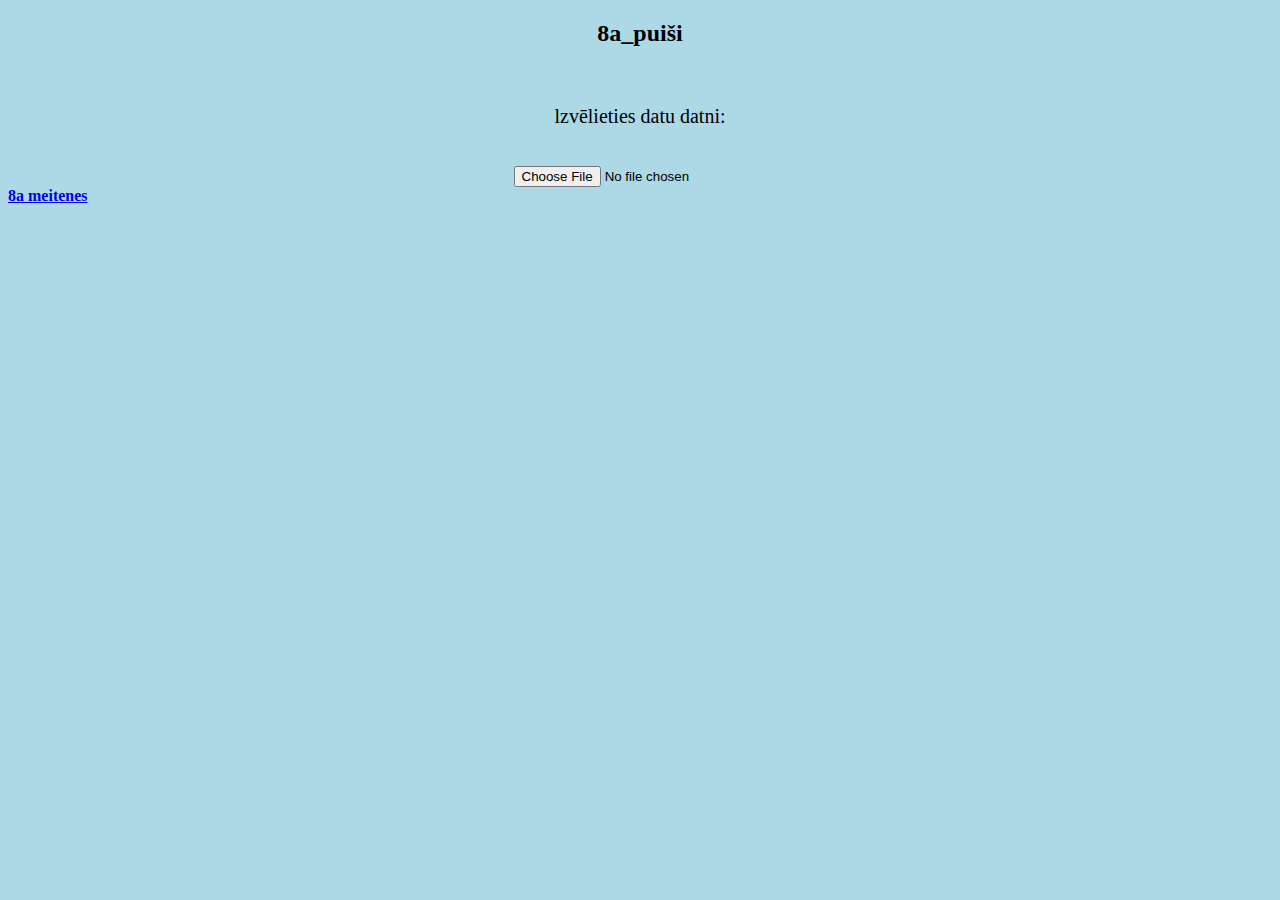
==== index1.html @ 54e445e3 "Update index1.html" ====
<!DOCTYPE html>
<html>
<head>
<title>datnes_nolasisana</title>
<meta charset="utf8"/>
<link href="stils.css" rel="stylesheet" type="text/css"
</head>
<body>
<center><h2>8a_puiši</h2></center>
<center><br><p>lzvēlieties datu datni:</p></br></center>


<center><input type="file" id="datne" onchange="atveertDatni()" /></center>




<script src="script.js"></script>
  <a href="index.html"><b> 8a meitenes </b></a>
</body>
</html>
---- stils.css ----
body {
  background-color: lightblue;
}

h1 {
  text-align: center;
}

p {
  font-family: verdana;
  font-size: 20px;
}
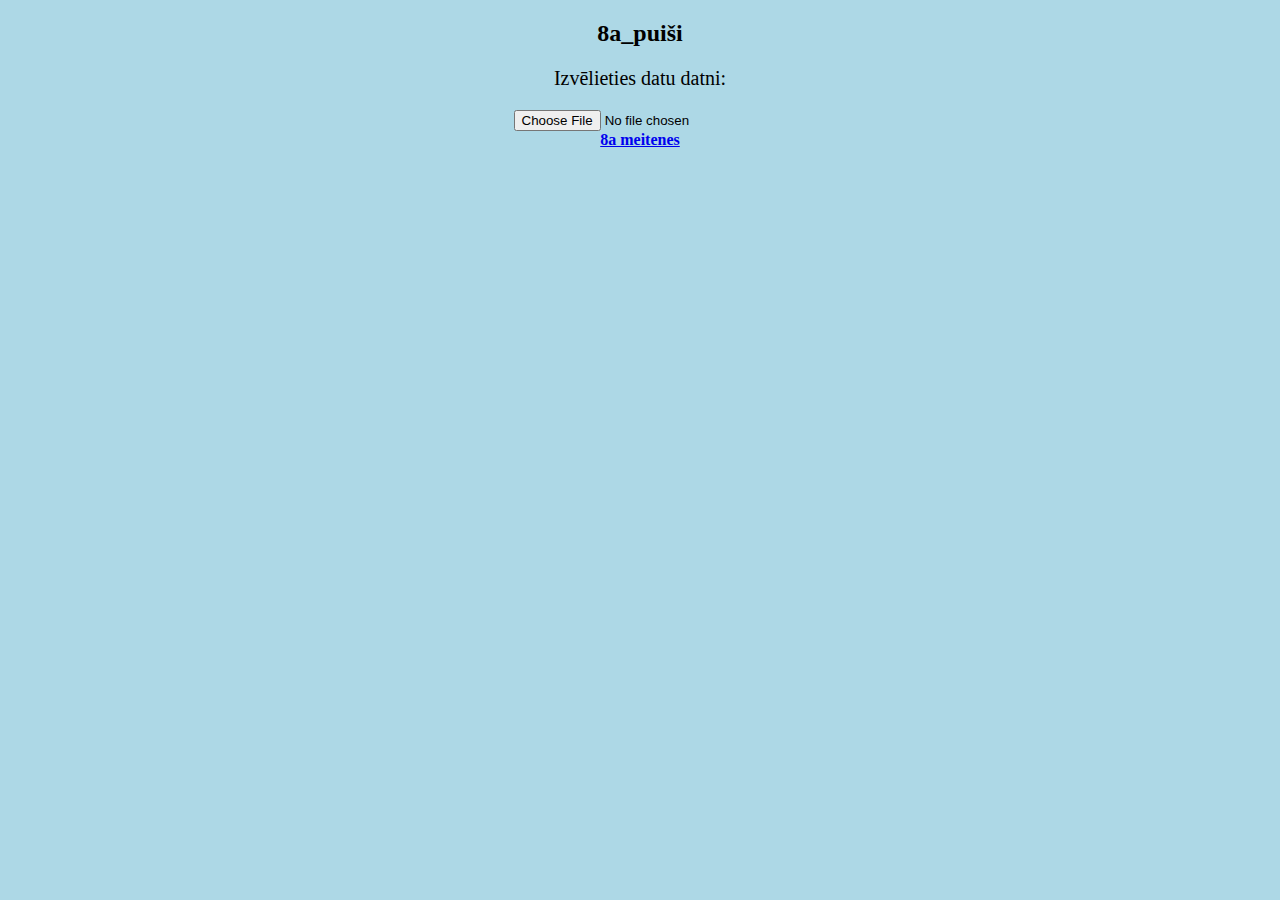
==== commit ceab217e: "Update index1.html" ====
--- a/index1.html
+++ b/index1.html
@@ -1,21 +1,49 @@
 <!DOCTYPE html>
 <html>
 <head>
-<title>datnes_nolasisana</title>
-<meta charset="utf8"/>
-<link href="stils.css" rel="stylesheet" type="text/css"
+    <title>datnes_nolasisana</title>
+    <meta charset="utf-8"/>
+    <link href="stils.css" rel="stylesheet" type="text/css"/>
 </head>
 <body>
-<center><h2>8a_puiši</h2></center>
-<center><br><p>lzvēlieties datu datni:</p></br></center>
+    <center><h2>8a_puiši</h2></center>
+    <center><p>Izvēlieties datu datni:</p></center>
+    <center><input type="file" id="datne" onchange="atveertDatni()" />
+    <div id="izvade"></div></center>
+    <center><a href="index1.html"><b>8a meitenes</b></a></center>
 
+    <script>
+        function nolasiitSaturu(evt) {
+            var dati = [];
+            var summa = 0;
+            var datnesSaturs;
+            datnesSaturs = evt.target.result;
+            dati = datnesSaturs.split(",");
+            for (var i = 0; i < dati.length; i++) {
+                summa = summa + Number(dati[i]);
+            }
+            izvade.innerHTML = dati.join(", ");
+        }
 
-<center><input type="file" id="datne" onchange="atveertDatni()" /></center>
+        function atveertDatni() {
+            var d = datne.files[0];
+            if (d) {
+                atveertLasiisanai(d);
+            }
+        }
 
+        function atveertLasiisanai(d) {
+            var r = new FileReader();
+            r.readAsText(d);
+            r.onload = nolasiitSaturu;
+            r.onerror = kluudasApstraade;
+        }
 
-
-
-<script src="script.js"></script>
-  <a href="index.html"><b> 8a meitenes </b></a>
+        function kluudasApstraade(evt) {
+            if (evt.target.error.name == "NotReadableError") {
+                alert("Datnes nolasīšanas laikā konstatēta kļūda");
+            }
+        }
+    </script>
 </body>
 </html>
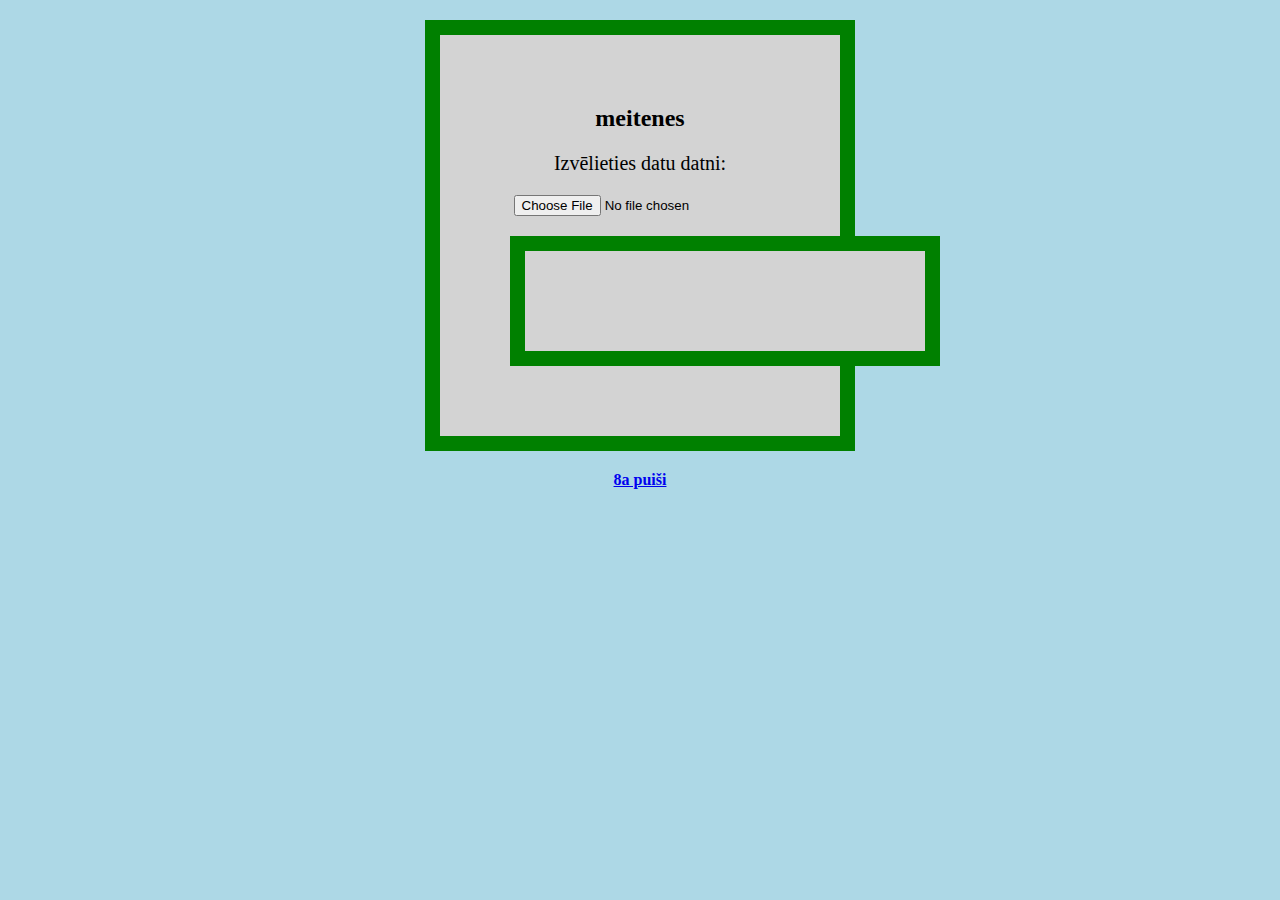
==== commit d643f24b: "Update index1.html" ====
--- a/index1.html
+++ b/index1.html
@@ -6,11 +6,24 @@
     <link href="stils.css" rel="stylesheet" type="text/css"/>
 </head>
 <body>
-    <center><h2>8a_puiši</h2></center>
-    <center><p>Izvēlieties datu datni:</p></center>
-    <center><input type="file" id="datne" onchange="atveertDatni()" />
-    <div id="izvade"></div></center>
-    <center><a href="index1.html"><b>8a meitenes</b></a></center>
+    <style>
+        div {
+            background-color: lightgrey;
+            width: 300px;
+            border: 15px solid green;
+            padding: 50px;
+            margin: 20px;
+        }
+    </style>
+    <center>
+        <div>
+            <h2>meitenes</h2>
+            <p>Izvēlieties datu datni:</p>
+            <input type="file" id="datne" onchange="atveertDatni()" />
+            <div id="izvade"></div>
+        </div>
+        <a href="index.html"><b>8a puiši</b></a>
+    </center>
 
     <script>
         function nolasiitSaturu(evt) {
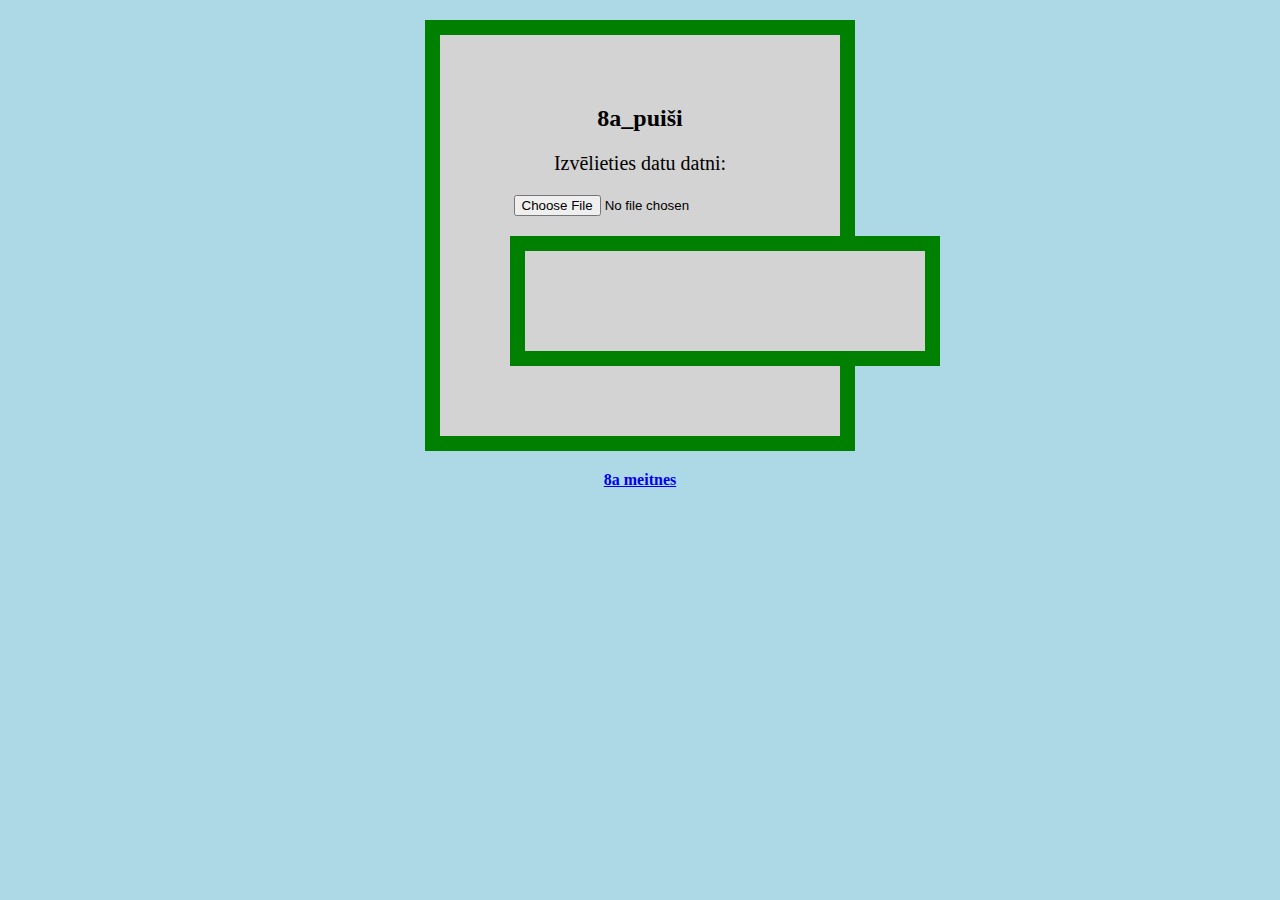
==== commit ed1767d6: "Update index1.html" ====
--- a/index1.html
+++ b/index1.html
@@ -17,12 +17,12 @@
     </style>
     <center>
         <div>
-            <h2>meitenes</h2>
+            <h2>8a_puiši</h2>
             <p>Izvēlieties datu datni:</p>
             <input type="file" id="datne" onchange="atveertDatni()" />
             <div id="izvade"></div>
         </div>
-        <a href="index.html"><b>8a puiši</b></a>
+        <a href="index.html"><b>8a meitnes</b></a>
     </center>
 
     <script>
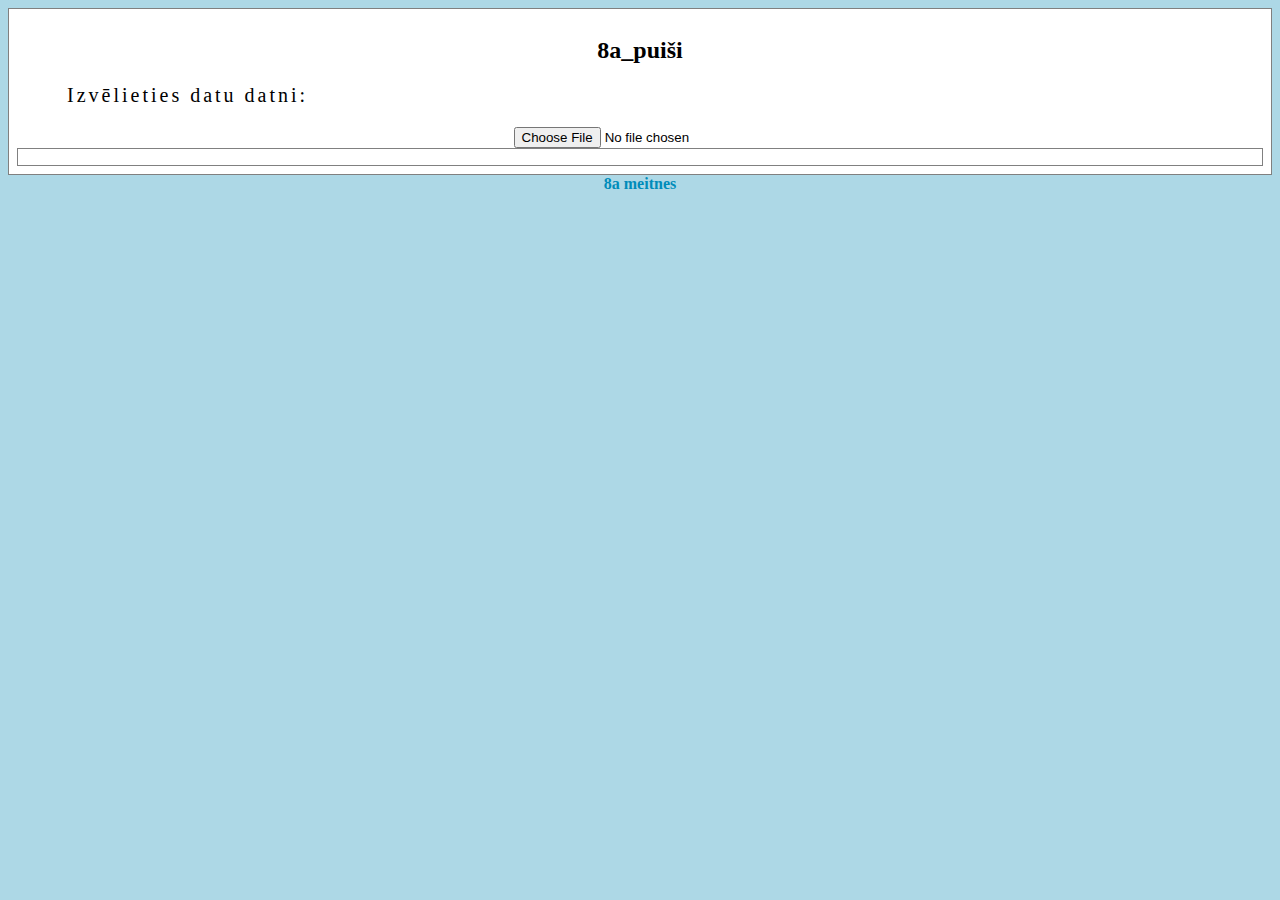
==== commit 3650fad0: "Update index1.html" ====
--- a/index1.html
+++ b/index1.html
@@ -6,13 +6,28 @@
     <link href="stils.css" rel="stylesheet" type="text/css"/>
 </head>
 <body>
-    <style>
+<style>
         div {
-            background-color: lightgrey;
-            width: 300px;
-            border: 15px solid green;
-            padding: 50px;
-            margin: 20px;
+            border: 1px solid gray;
+            padding: 8px;
+            background-color: white;
+        }
+
+        h1 {
+            text-align: center;
+            text-transform: uppercase;
+            color: #4CAF50;
+        }
+
+        p {
+            text-indent: 50px;
+            text-align: justify;
+            letter-spacing: 3px;
+        }
+
+        a {
+            text-decoration: none;
+            color: #008CBA;
         }
     </style>
     <center>
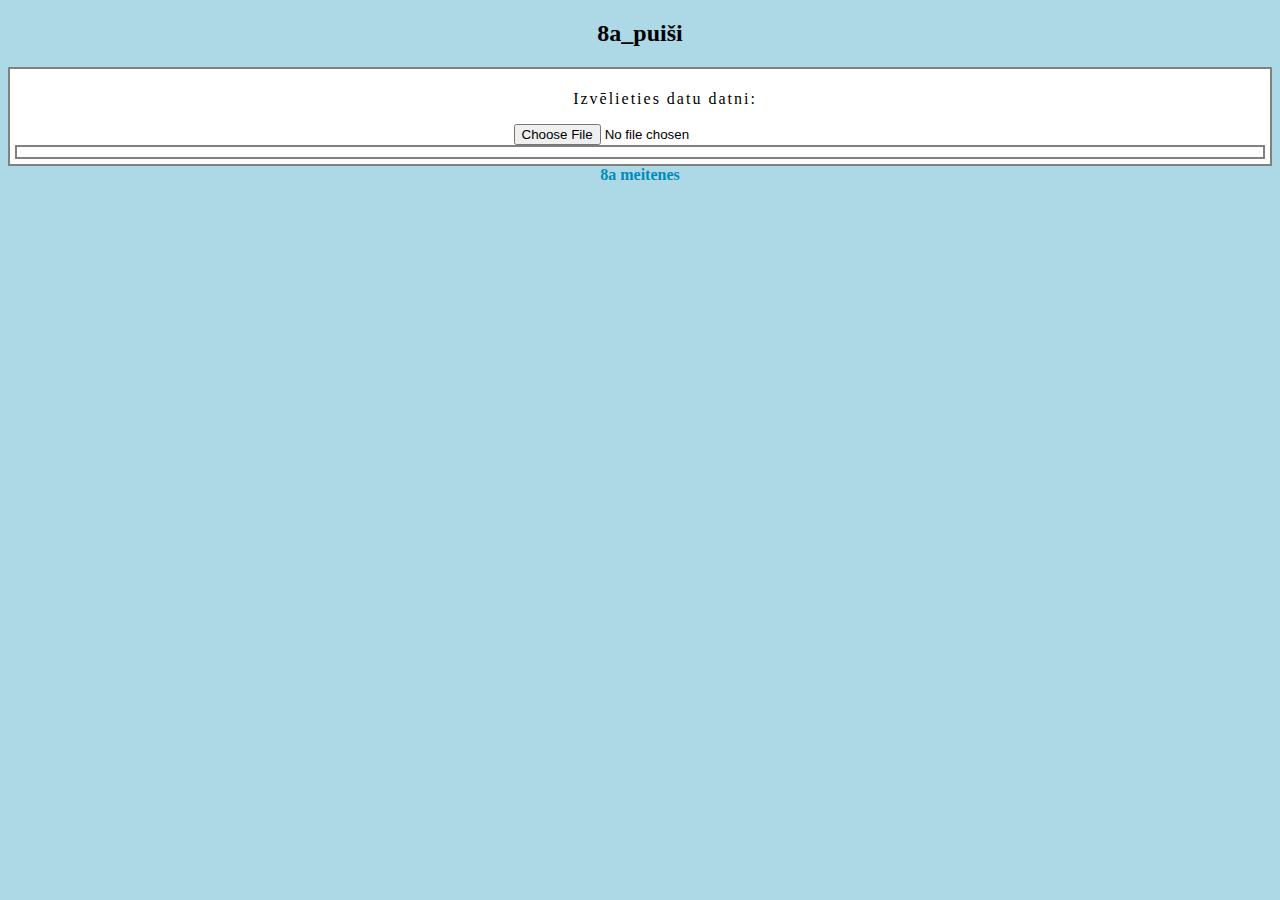
==== commit 3bda5a39: "Update index1.html" ====
--- a/index1.html
+++ b/index1.html
@@ -6,38 +6,15 @@
     <link href="stils.css" rel="stylesheet" type="text/css"/>
 </head>
 <body>
-<style>
-        div {
-            border: 1px solid gray;
-            padding: 8px;
-            background-color: white;
-        }
 
-        h1 {
-            text-align: center;
-            text-transform: uppercase;
-            color: #4CAF50;
-        }
-
-        p {
-            text-indent: 50px;
-            text-align: justify;
-            letter-spacing: 3px;
-        }
-
-        a {
-            text-decoration: none;
-            color: #008CBA;
-        }
-    </style>
     <center>
+        <h2>8a_puiši</h2>
         <div>
-            <h2>8a_puiši</h2>
             <p>Izvēlieties datu datni:</p>
             <input type="file" id="datne" onchange="atveertDatni()" />
             <div id="izvade"></div>
         </div>
-        <a href="index.html"><b>8a meitnes</b></a>
+        <a href="index.html"><b>8a meitenes</b></a>
     </center>
 
     <script>
--- a/stils.css
+++ b/stils.css
@@ -1,12 +1,25 @@
 body {
   background-color: lightblue;
 }
+        div {
+            border: 2px solid gray;
+            padding: 5px;
+            background-color: white;
+        }
 
-h1 {
-  text-align: center;
-}
+        h1 {
+            text-align: center;
+            text-transform: uppercase;
+            color: #4CAF50;
+        }
 
-p {
-  font-family: verdana;
-  font-size: 20px;
-}
+        p {
+            text-indent: 50px;
+            text-align: center; /* Centrē tekstu */
+            letter-spacing: 2px;
+        }
+
+        a {
+            text-decoration: none;
+            color: #008CBA;
+        }
